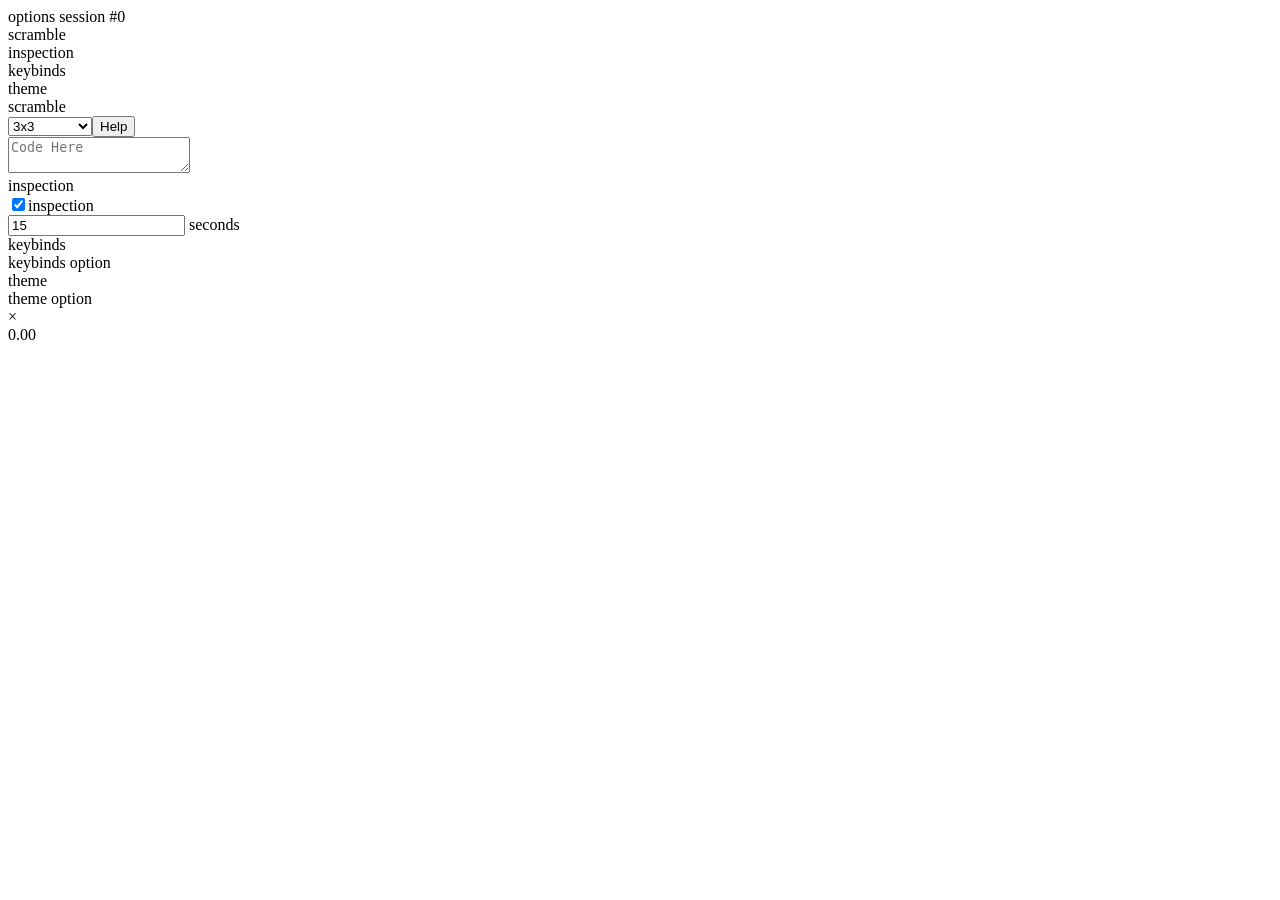
==== index.html @ 8c8febea "Add files via upload" ====
<!DOCTYPE html>
<html>
<head>
	<title>
		CUBIO
	</title>
	<link rel="stylesheet" type="text/css" href="css/css.css">
	<link href="https://fonts.googleapis.com/css?family=Allerta Stencil" rel="stylesheet">
</head>
</div>
<body>
<div class="cont">
	<div class="header">
		<span id="options">options</span>
		<span class="session">session #0</span>
	</div>
	<div class="contbody">
		<div class="optionback">
			<div class="optionbody">
				<div class="optionlist">
					<div class="listoption" onclick="optionSel(0)">scramble</div>
					<div class="listoption" onclick="optionSel(1)">inspection</div>
					<div class="listoption" onclick="optionSel(2)">keybinds</div>
					<div class="listoption" onclick="optionSel(3)">theme</div>
				</div>
				<div class="optionlistcont">
					<div class="contopt" id="contopt0">
						<div class="listcontheader">
							scramble
						</div>
						<select id="scramType">
							<option disabled>WCA</option>
							<option value="0">2x2</option>
							<option value="1" selected>3x3</option>
							<option value="2">4x4</option>
							<option value="3">5x5</option>
							<option value="4">6x6</option>
							<option value="5">7x7</option>
							<option value="6">Skewb</option>
							<option value="7">Pyraminx</option>
							<option value="8">Square-1</option>
							<option value="9">Megaminx</option>
							<option value="10">Clock</option>
							<option disabled></option>
							<option disabled>CUSTOM</option>
						</select><button id="helpButton">Help</button>
						<br>
						<textarea id="scramCode" placeholder="Code Here"></textarea>
					</div>
					<div class="contopt" id="contopt1">
						<div class="listcontheader">
							inspection
						</div>
						<span title="Enable or Disable Inspection">
							<input type="checkbox" id="inspectioncb" checked><label for="inspectioncb">inspection</label>
						</span>
						<br>
						<input type="number" id="inspectionTime" value="15" max="999"> seconds
					</div>
					<div class="contopt" id="contopt2">
						<div class="listcontheader">
							keybinds
						</div>
						keybinds option
					</div>
					<div class="contopt" id="contopt3">
						<div class="listcontheader">
							theme
						</div>
						theme option
					</div>
				</div>
				<div class="closeoption">
					&times
				</div>
			</div>
		</div>
		<div id="scramble"></div>
		<div class="dispcont">
			<div id="time">
				0.00
			</div>
		</div>
	<div>
</div>
</body>
<script src="https://ajax.googleapis.com/ajax/libs/jquery/3.2.1/jquery.min.js"></script>
<script src="js/global.js"></script>
<script src="js/options.js"></script>
<script src="js/scramble.js"></script>
<script src="js/timer.js"></script>
<script>
</script>
</html>
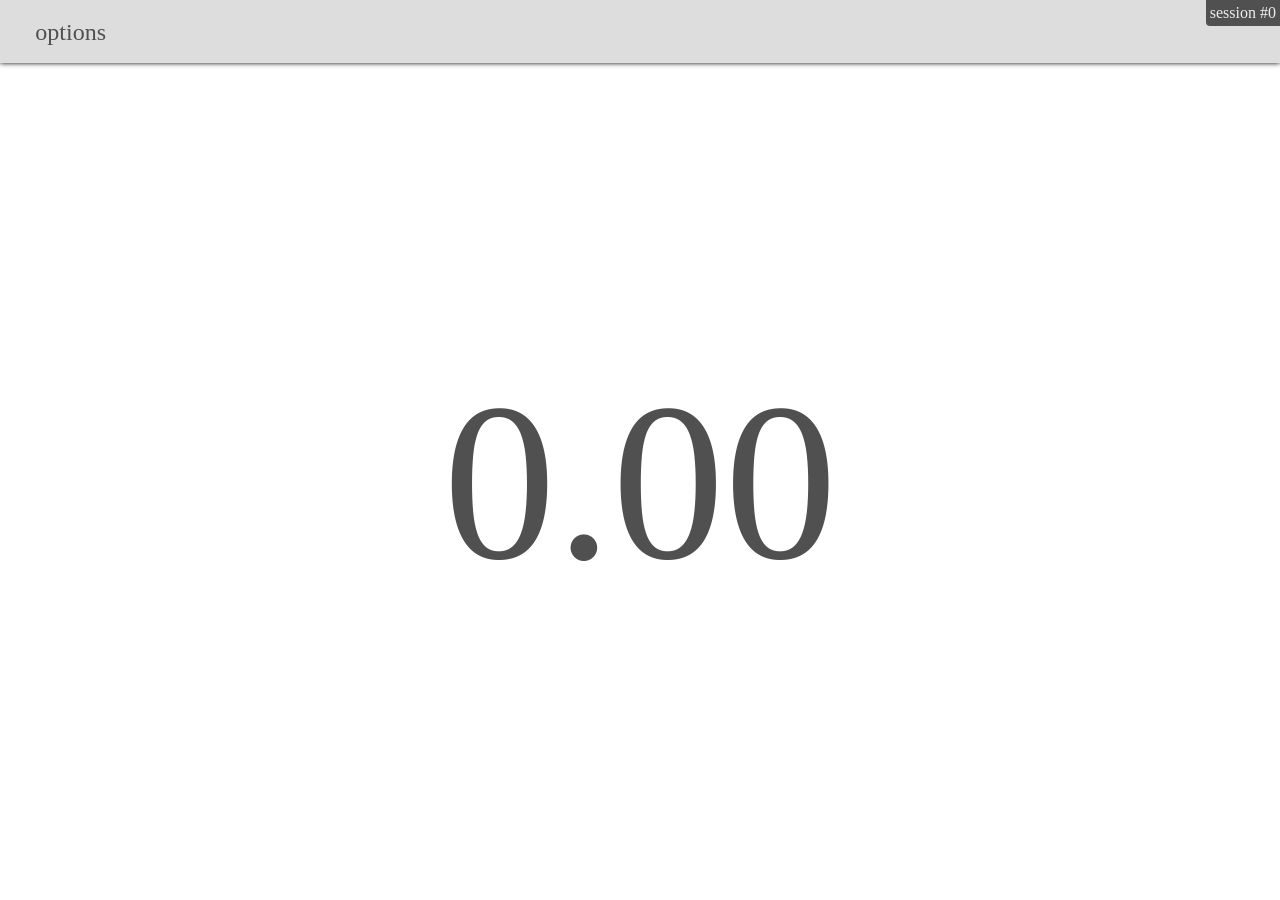
==== commit db705765: "Update index.html" ====
--- a/index.html
+++ b/index.html
@@ -4,7 +4,7 @@
 	<title>
 		CUBIO
 	</title>
-	<link rel="stylesheet" type="text/css" href="css/css.css">
+	<link rel="stylesheet" type="text/css" href="css.css">
 	<link href="https://fonts.googleapis.com/css?family=Allerta Stencil" rel="stylesheet">
 </head>
 </div>
@@ -85,10 +85,10 @@
 </div>
 </body>
 <script src="https://ajax.googleapis.com/ajax/libs/jquery/3.2.1/jquery.min.js"></script>
-<script src="js/global.js"></script>
-<script src="js/options.js"></script>
-<script src="js/scramble.js"></script>
-<script src="js/timer.js"></script>
+<script src="global.js"></script>
+<script src="options.js"></script>
+<script src="scramble.js"></script>
+<script src="timer.js"></script>
 <script>
 </script>
-</html>+</html>
--- a/css.css
+++ b/css.css
@@ -0,0 +1,201 @@
+/* ELEMENTS */
+* {
+	color: #505050;
+	font-family: Verdana;
+	outline: none;
+	user-select: none;
+}
+body {
+	margin: 0;
+}
+button {
+	background-color: #ffffff;
+	border: 1px solid #505050;
+}
+label, input[type=checkbox] {
+	cursor: pointer;
+}
+.contopt input[type=checkbox] {
+	-webkit-appearance: none;
+
+	border: 1px solid #000000;
+	height: 12px;
+	transform: translate(0, 25%);
+	width: 12px;
+
+	transition: all 0.1s linear;
+}
+.contopt input[type=checkbox]:checked {
+	background-color: #505050;
+}
+.contopt input[type=number] {
+	border: 1px solid #505050;
+	width: 48px;
+}
+.contopt input[type=number]::-webkit-inner-spin-button, input[type=number]::-webkit-outer-spin-button {
+	opacity: 1;
+}
+.contopt select {
+	border: 1px solid #505050;
+}
+
+/* CLASS */
+.closeoption {
+	background-color: #ffffff;
+	border-bottom: 1px solid #ff0000;
+	border-left: 1px solid #ff0000;
+	border-radius: 0px 0px 0px 8px;
+	color: #ff0000;
+	cursor: pointer;
+	font-size: 24px;
+	font-weight: bold;
+	position: fixed;
+	right: 0;
+	text-align: center;
+	top: 0;
+	width: 64px;
+
+	transition: all 0.2s linear;
+}
+.closeoption:hover {
+	background-color: #ff0000;
+	color: #ffffff;
+}
+.cont {
+	display: flex;
+	flex-direction: column;
+	height: 100vh;
+}
+.contbody {
+	display: flex;
+	flex: 1;
+	flex-direction: column;
+}
+.dispcont {
+	flex: 1;
+}
+.header {
+	background-color: #dddddd;
+	box-shadow: 0px 0px 5px #000000;
+	height: 7vh;
+	min-height: 32px;
+}
+.listcontheader {
+	background-color: #dddddd;
+	font-size: 20px;
+	padding: 4px;
+}
+.listoption {
+	cursor: pointer;
+	font-size: 150%;
+
+	transition: all 0.2s linear;
+}
+.listoption:hover {
+	background-color: #dddddd;
+}
+.optionback {
+	display: none;
+	height: 100%;
+	left: 0;
+	position: fixed;
+	top: 0;
+	width: 100%;
+
+	z-index: 9999;
+}
+.optionbody {
+	background-color: #ffffff;
+	display: flex;
+	height: 75%;
+	left: 50%;
+	min-height: 256px;
+	min-width: 300px;
+	position: fixed;
+	opacity: 0.9;
+	top: 0;
+	transform: translate(-50%, -100%);
+	width: 50%;
+}
+.optionlist {
+	background-color: #eeeeee;
+	border-right: 1px solid #aaaaaa;
+}
+.optionlistcont {
+	flex: 1;
+}
+.session {
+	background-color: #505050;
+	border-radius: 0px 0px 0px 4px;
+	color: #eeeeee;
+	display: inline-block;
+	padding: 4px;
+	position: fixed;
+	right: 0;
+	top: 0;
+}
+
+/* ID */
+#options {
+	cursor: pointer;
+	display: inline-block;
+	font-size: 24px;
+	position: relative;
+	top: 50%;
+	transform: translate(50%, -50%);
+}
+#scramble {
+	background-color: rgba(0, 0, 255, 0.05);
+	color: #ccccee;
+	font-size: 3vh;
+	text-align: center;
+}
+#scramCode {
+	border: 1px solid #505050;
+	height: 50%;
+	resize: none;
+	width: 75%;
+}
+#time {
+	font-family: "Allerta Stencil";
+	font-size: 25vh;
+	position: relative;
+	text-align: center;
+	top: 50%;
+	transform: translateY(-50%);
+}
+
+/* ANIMATION */
+@keyframes slidedown {
+	0% {
+		box-shadow: 0px 0px 0px #000000;
+		left: 50%;
+		top: 0;
+		transform: translate(-50%, -100%);
+	}
+	100% {
+		box-shadow: 0px 0px 10px #000000;
+		left: 50%;
+		top: 50%;
+		transform: translate(-50%, -50%);
+	}
+}
+@keyframes slideup {
+	0% {
+		box-shadow: 0px 0px 10px #000000;
+		left: 50%;
+		top: 50%;
+		transform: translate(-50%, -50%);
+	}
+	50% {
+		left: 50%;
+		top: 60%;
+		transform: translate(-50%, -50%);
+	}
+	100% {
+		box-shadow: 0px 0px 0px #000000;
+		left: 50%;
+		top: 0;
+		transform: translate(-50%, -100%);
+	}
+}
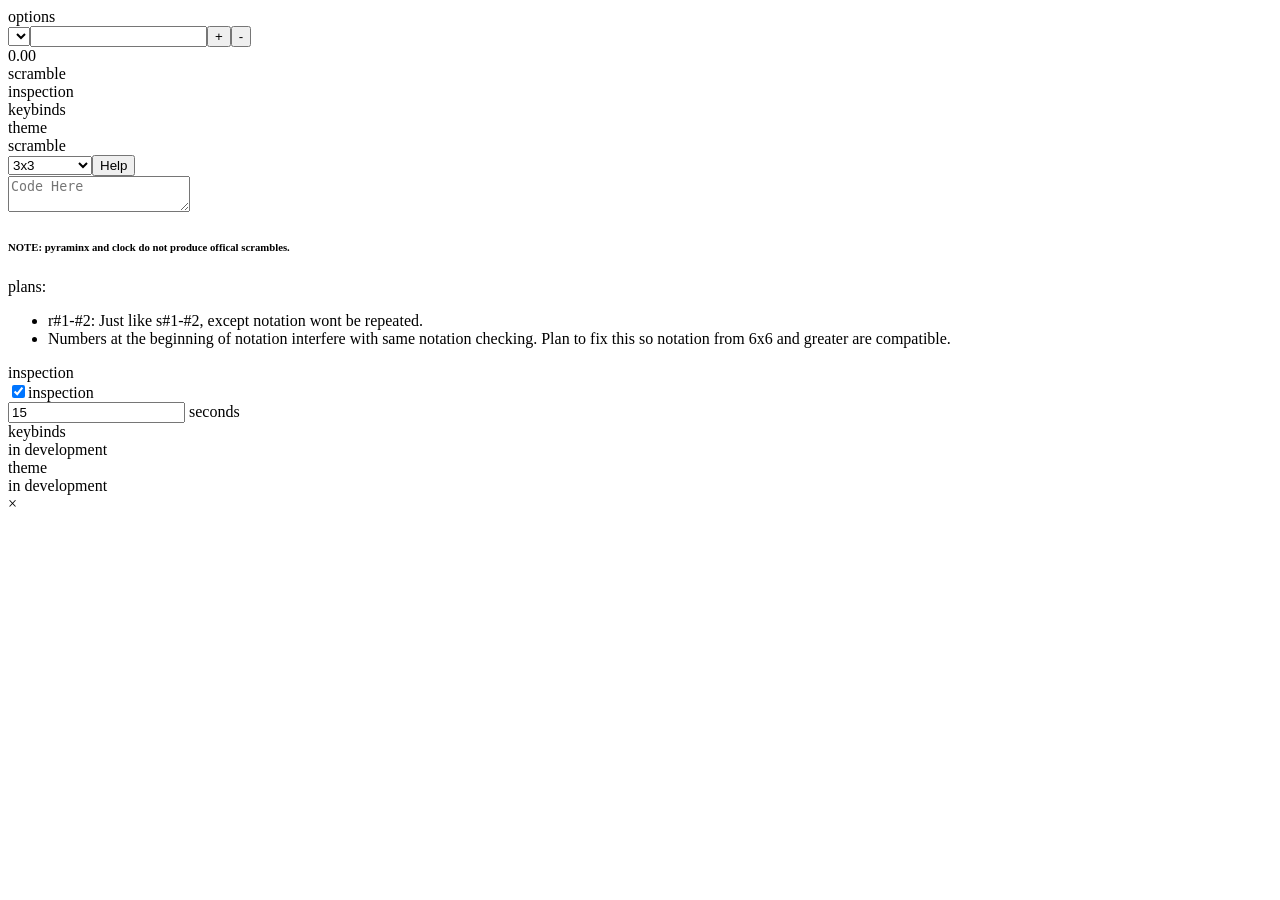
==== commit bd21e9f4: "Add files via upload" ====
--- a/index.html
+++ b/index.html
@@ -4,7 +4,7 @@
 	<title>
 		CUBIO
 	</title>
-	<link rel="stylesheet" type="text/css" href="css.css">
+	<link rel="stylesheet" type="text/css" href="css/css.css">
 	<link href="https://fonts.googleapis.com/css?family=Allerta Stencil" rel="stylesheet">
 </head>
 </div>
@@ -12,69 +12,19 @@
 <div class="cont">
 	<div class="header">
 		<span id="options">options</span>
-		<span class="session">session #0</span>
+		<div class="sessionmenu">
+			<div class="sessionheader">
+				<div id="currentSession">
+				</div>
+			</div>
+			<div class="sessioncont">
+				<select class="sesele" id="sessionList">
+				</select><input class="sesele" id="sessionname"><button class="sesele" id="addSes" title="Add blank session">+</button><button class="sesele" id="removeSes" title="Remove current session">-</button>
+				<div id="sessioninfo"></div>
+			</div>
+		</div>
 	</div>
 	<div class="contbody">
-		<div class="optionback">
-			<div class="optionbody">
-				<div class="optionlist">
-					<div class="listoption" onclick="optionSel(0)">scramble</div>
-					<div class="listoption" onclick="optionSel(1)">inspection</div>
-					<div class="listoption" onclick="optionSel(2)">keybinds</div>
-					<div class="listoption" onclick="optionSel(3)">theme</div>
-				</div>
-				<div class="optionlistcont">
-					<div class="contopt" id="contopt0">
-						<div class="listcontheader">
-							scramble
-						</div>
-						<select id="scramType">
-							<option disabled>WCA</option>
-							<option value="0">2x2</option>
-							<option value="1" selected>3x3</option>
-							<option value="2">4x4</option>
-							<option value="3">5x5</option>
-							<option value="4">6x6</option>
-							<option value="5">7x7</option>
-							<option value="6">Skewb</option>
-							<option value="7">Pyraminx</option>
-							<option value="8">Square-1</option>
-							<option value="9">Megaminx</option>
-							<option value="10">Clock</option>
-							<option disabled></option>
-							<option disabled>CUSTOM</option>
-						</select><button id="helpButton">Help</button>
-						<br>
-						<textarea id="scramCode" placeholder="Code Here"></textarea>
-					</div>
-					<div class="contopt" id="contopt1">
-						<div class="listcontheader">
-							inspection
-						</div>
-						<span title="Enable or Disable Inspection">
-							<input type="checkbox" id="inspectioncb" checked><label for="inspectioncb">inspection</label>
-						</span>
-						<br>
-						<input type="number" id="inspectionTime" value="15" max="999"> seconds
-					</div>
-					<div class="contopt" id="contopt2">
-						<div class="listcontheader">
-							keybinds
-						</div>
-						keybinds option
-					</div>
-					<div class="contopt" id="contopt3">
-						<div class="listcontheader">
-							theme
-						</div>
-						theme option
-					</div>
-				</div>
-				<div class="closeoption">
-					&times
-				</div>
-			</div>
-		</div>
 		<div id="scramble"></div>
 		<div class="dispcont">
 			<div id="time">
@@ -83,12 +33,79 @@
 		</div>
 	<div>
 </div>
+<div class="optionback">
+	<div class="optionbody">
+		<div class="optionlist">
+			<div class="listoption" onclick="optionSel(0)">scramble</div>
+			<div class="listoption" onclick="optionSel(1)">inspection</div>
+			<div class="listoption" onclick="optionSel(2)">keybinds</div>
+			<div class="listoption" onclick="optionSel(3)">theme</div>
+		</div>
+		<div class="optionlistcont">
+			<div class="contopt" id="contopt0">
+				<div class="listcontheader">
+					scramble
+				</div>
+				<select id="scramType">
+					<option disabled>WCA</option>
+					<option value="0">2x2</option>
+					<option value="1" selected>3x3</option>
+					<option value="2">4x4</option>
+					<option value="3">5x5</option>
+					<option value="4">6x6</option>
+					<option value="5">7x7</option>
+					<option value="6">Skewb</option>
+					<option value="7">Pyraminx</option>
+					<option value="8">Square-1</option>
+					<option value="9">Megaminx</option>
+					<option value="10">Clock</option>
+					<option disabled></option>
+					<option disabled>CUSTOM</option>
+				</select><button id="helpButton">Help</button>
+				<br>
+				<textarea id="scramCode" placeholder="Code Here"></textarea>
+				<h6><span>NOTE: pyraminx and clock do not produce offical scrambles.</span></h6>
+				plans:
+				<ul>
+					<li>r#1-#2: Just like s#1-#2, except notation wont be repeated.</li>
+					<li>Numbers at the beginning of notation interfere with same notation checking. Plan to fix this so notation from 6x6 and greater are compatible.</li>
+				<ul>
+			</div>
+			<div class="contopt" id="contopt1">
+				<div class="listcontheader">
+					inspection
+				</div>
+				<span title="Enable or Disable Inspection">
+					<input type="checkbox" id="inspectioncb" checked><label for="inspectioncb">inspection</label>
+				</span>
+				<br>
+				<input type="number" id="inspectionTime" value="15" max="999"> seconds
+			</div>
+			<div class="contopt" id="contopt2">
+				<div class="listcontheader">
+					keybinds
+				</div>
+				in development
+			</div>
+			<div class="contopt" id="contopt3">
+				<div class="listcontheader">
+					theme
+				</div>
+				in development
+			</div>
+		</div>
+		<div class="closeoption">
+			&times
+		</div>
+	</div>
+</div>
 </body>
 <script src="https://ajax.googleapis.com/ajax/libs/jquery/3.2.1/jquery.min.js"></script>
-<script src="global.js"></script>
-<script src="options.js"></script>
-<script src="scramble.js"></script>
-<script src="timer.js"></script>
+<script src="js/global.js"></script>
+<script src="js/options.js"></script>
+<script src="js/scramble.js"></script>
+<script src="js/sessions.js"></script>
+<script src="js/timer.js"></script>
 <script>
 </script>
-</html>
+</html>
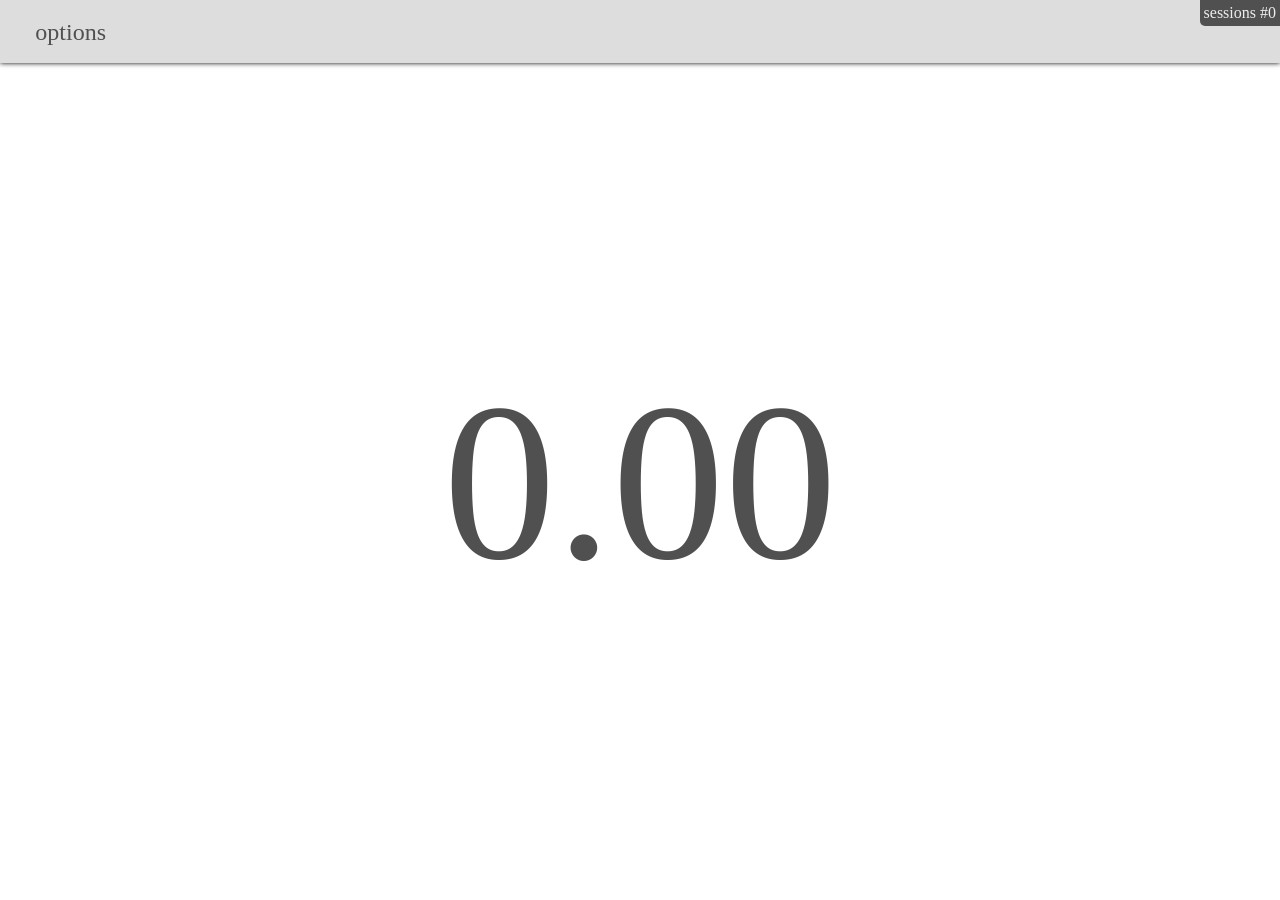
==== commit 239353d1: "Update index.html" ====
--- a/index.html
+++ b/index.html
@@ -4,7 +4,7 @@
 	<title>
 		CUBIO
 	</title>
-	<link rel="stylesheet" type="text/css" href="css/css.css">
+	<link rel="stylesheet" type="text/css" href="css.css">
 	<link href="https://fonts.googleapis.com/css?family=Allerta Stencil" rel="stylesheet">
 </head>
 </div>
@@ -101,11 +101,11 @@
 </div>
 </body>
 <script src="https://ajax.googleapis.com/ajax/libs/jquery/3.2.1/jquery.min.js"></script>
-<script src="js/global.js"></script>
-<script src="js/options.js"></script>
-<script src="js/scramble.js"></script>
-<script src="js/sessions.js"></script>
-<script src="js/timer.js"></script>
+<script src="global.js"></script>
+<script src="options.js"></script>
+<script src="scramble.js"></script>
+<script src="sessions.js"></script>
+<script src="timer.js"></script>
 <script>
 </script>
-</html>+</html>
--- a/css.css
+++ b/css.css
@@ -0,0 +1,265 @@
+/* ELEMENTS */
+* {
+	color: #505050;
+	font-family: Verdana;
+	outline: none;
+	user-select: none;
+}
+body {
+	margin: 0;
+}
+button {
+	background-color: #ffffff;
+	border: 1px solid #505050;
+}
+label, input[type=checkbox] {
+	cursor: pointer;
+}
+.contopt input[type=checkbox] {
+	-webkit-appearance: none;
+
+	border: 1px solid #000000;
+	height: 12px;
+	transform: translate(0, 25%);
+	width: 12px;
+
+	transition: all 0.1s linear;
+}
+.contopt input[type=checkbox]:checked {
+	background-color: #505050;
+}
+.contopt input[type=number] {
+	border: 1px solid #505050;
+	width: 48px;
+}
+.contopt input[type=number]::-webkit-inner-spin-button, input[type=number]::-webkit-outer-spin-button {
+	opacity: 1;
+}
+.contopt select {
+	border: 1px solid #505050;
+}
+
+/* CLASS */
+.closeoption {
+	background-color: #ffffff;
+	border-bottom: 1px solid #ff0000;
+	border-left: 1px solid #ff0000;
+	border-radius: 0px 0px 0px 8px;
+	color: #ff0000;
+	cursor: pointer;
+	font-size: 24px;
+	font-weight: bold;
+	position: fixed;
+	right: 0;
+	text-align: center;
+	top: 0;
+	width: 64px;
+
+	transition: all 0.2s linear;
+}
+.closeoption:hover {
+	background-color: #ff0000;
+	color: #ffffff;
+}
+.closesession {
+	color: #ff5050;
+}
+.cont {
+	display: flex;
+	flex-direction: column;
+	height: 100vh;
+}
+.contbody {
+	display: flex;
+	flex: 1;
+	flex-direction: column;
+}
+.dispcont {
+	flex: 1;
+}
+.header {
+	background-color: #dddddd;
+	box-shadow: 0px 0px 5px #000000;
+	height: 7vh;
+	min-height: 32px;
+}
+.listcontheader {
+	background-color: #dddddd;
+	font-size: 20px;
+	padding: 4px;
+}
+.listoption {
+	cursor: pointer;
+	font-size: 150%;
+
+	transition: all 0.2s linear;
+}
+.listoption:hover {
+	background-color: #dddddd;
+}
+.optionback {
+	display: none;
+	height: 100%;
+	left: 0;
+	position: fixed;
+	top: 0;
+	width: 100%;
+
+	z-index: 9999;
+}
+.optionbody {
+	background-color: #ffffff;
+	display: flex;
+	height: 75%;
+	left: 50%;
+	min-height: 256px;
+	min-width: 300px;
+	position: fixed;
+	opacity: 0.9;
+	top: 0;
+	transform: translate(-50%, -100%);
+	width: 50%;
+}
+.optionlist {
+	background-color: #eeeeee;
+	border-right: 1px solid #aaaaaa;
+}
+.optionlistcont {
+	flex: 1;
+}
+.removeItem {
+	background-color: #ff5050;
+	display: inline-block;
+	height: 16px;
+	text-align: center;
+	width: 16px;
+}
+.sesele {
+	background-color: #606060;
+	border: 1px solid #404040;
+	color: #505050;
+}
+.sessioncont {
+	height: 0px;
+	width: 0px;
+
+	transition: all 0.2s linear;
+}
+.sessionheader {
+	padding: 4px;
+
+	transition: all 0.2s linear;
+}
+.sessionmenu {
+	background-color: #505050;
+	border-radius: 0px 0px 0px 5px;
+	position: absolute;
+	overflow: hidden;
+	right: 0;
+	top: 0;
+}
+.sessionmenu * {
+	color: #eeeeee;
+}
+.sessionmenu:hover {
+	border-radius: 10px 0px 0px 10px;
+	box-shadow: 0px 0px 10px #000000;
+	z-index: 9999;
+}
+.sessioncont::-webkit-scrollbar {
+	width: 8px;
+}
+.sessioncont::-webkit-scrollbar-thumb {
+	border-radius: 10px;
+	background-color: #404040;
+}
+.sessionmenu:hover .sessioncont {
+	height: 50vh;
+	overflow-y: scroll;
+	width: 50vw;
+}
+.sessionmenu:hover .sessionheader {
+	background-color: #303030;
+}
+.sessiontableheader {
+	background-color: #7f7f7f;
+	font-size: 12px;
+	text-align: center;
+}
+.scramText {
+	font-size: 10px;
+}
+
+/* ID */
+#options {
+	cursor: pointer;
+	display: inline-block;
+	font-size: 24px;
+	position: relative;
+	top: 50%;
+	transform: translate(50%, -50%);
+}
+#scramble {
+	background-color: rgba(0, 0, 255, 0.05);
+	color: #ccccee;
+	font-size: 3vh;
+	text-align: center;
+}
+#scramCode {
+	border: 1px solid #505050;
+	height: 50%;
+	resize: none;
+	width: 75%;
+}
+#sessionItem {
+	border-collapse: collapse;
+}
+#sessionItem tbody:nth-child(odd) {
+    background-color: #606060;
+}
+#sessionItem td:nth-child(3) {
+    background-color: rgba(0, 0, 0, 0.15);
+}
+#time {
+	font-family: "Allerta Stencil";
+	font-size: 25vh;
+	position: relative;
+	text-align: center;
+	top: 50%;
+	transform: translateY(-50%);
+}
+
+/* ANIMATION */
+@keyframes slidedown {
+	0% {
+		box-shadow: 0px 0px 0px #000000;
+		left: 50%;
+		top: 0;
+		transform: translate(-50%, -100%);
+	}
+	100% {
+		box-shadow: 0px 0px 10px #000000;
+		left: 50%;
+		top: 50%;
+		transform: translate(-50%, -50%);
+	}
+}
+@keyframes slideup {
+	0% {
+		box-shadow: 0px 0px 10px #000000;
+		left: 50%;
+		top: 50%;
+		transform: translate(-50%, -50%);
+	}
+	50% {
+		left: 50%;
+		top: 60%;
+		transform: translate(-50%, -50%);
+	}
+	100% {
+		box-shadow: 0px 0px 0px #000000;
+		left: 50%;
+		top: 0;
+		transform: translate(-50%, -100%);
+	}
+}
